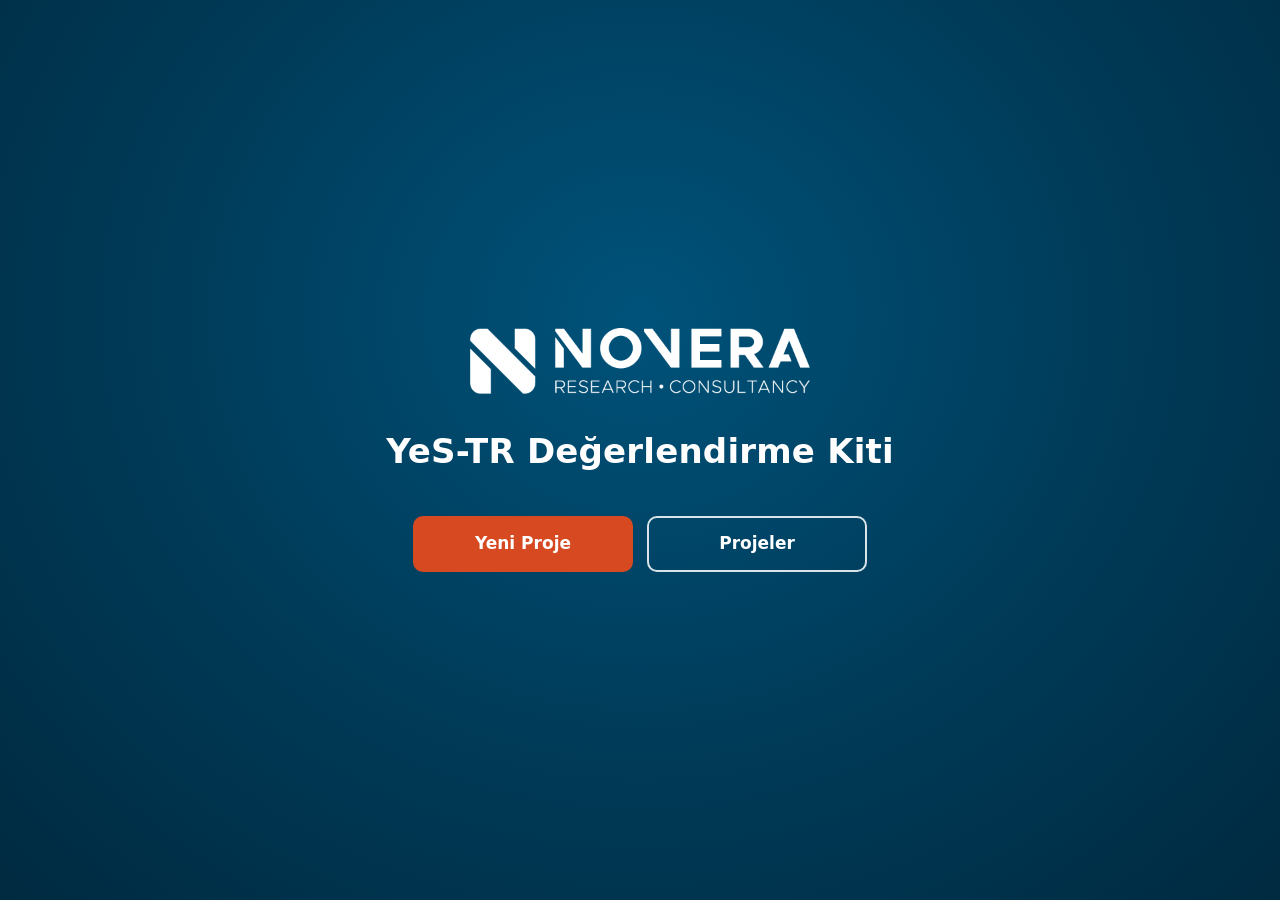
==== giris.html @ 32ba1bec "Giriş sayfası ekle; önbellek sürüm etiketleri - giris.html: koyu mavi zemin, Novera logosu, Yeni Pro" ====
<!DOCTYPE html>
<html lang="tr">
<head>
<meta charset="utf-8">
<meta name="viewport" content="width=device-width, initial-scale=1">
<title>YeS-TR Değerlendirme Kiti · Novera</title>
<!-- Giriş sayfası: sitenin ilk sayfası (index.html adressiz açılınca buraya yönlenir).
     Eski birleşik açılış sayfası index.html#acilis adresinde bağlantısız olarak korunuyor. -->
<style>
  * { box-sizing: border-box; }
  html, body { height: 100%; }
  body {
    margin: 0;
    font: 15px/1.4 system-ui, -apple-system, "Segoe UI", Roboto, sans-serif;
    color: #fff;
    background: radial-gradient(ellipse at 50% 35%, #00527a 0%, #003a57 55%, #002a40 100%);
    display: flex; align-items: center; justify-content: center;
    padding: 24px 16px;
  }
  .giris { text-align: center; width: 100%; max-width: 560px; }
  .giris img { width: min(340px, 80%); height: auto; display: block; margin: 0 auto; }
  .giris h1 { margin: 34px 0 40px; font-size: clamp(24px, 5vw, 34px); font-weight: 700; letter-spacing: .2px; }
  .btns { display: flex; gap: 14px; justify-content: center; }
  .btns a {
    flex: 1; max-width: 220px; font-size: 17px; font-weight: 600; text-decoration: none; text-align: center;
    padding: 14px 18px; border-radius: 10px; transition: background .15s, transform .1s;
  }
  .btns a:active { transform: translateY(1px); }
  .yeni { background: #d74921; color: #fff; border: 2px solid #d74921; }
  .yeni:hover { background: #c03f1b; border-color: #c03f1b; }
  .proj { background: transparent; color: #fff; border: 2px solid rgba(255, 255, 255, .85); }
  .proj:hover { background: rgba(255, 255, 255, .12); }
</style>
</head>
<body>
  <main class="giris">
    <img src="assets/img/logo-white.png" alt="Novera Research &amp; Consultancy">
    <h1>YeS-TR Değerlendirme Kiti</h1>
    <div class="btns">
      <a class="yeni" href="index.html#yeni">Yeni Proje</a>
      <a class="proj" href="index.html#projeler">Projeler</a>
    </div>
  </main>
</body>
</html>
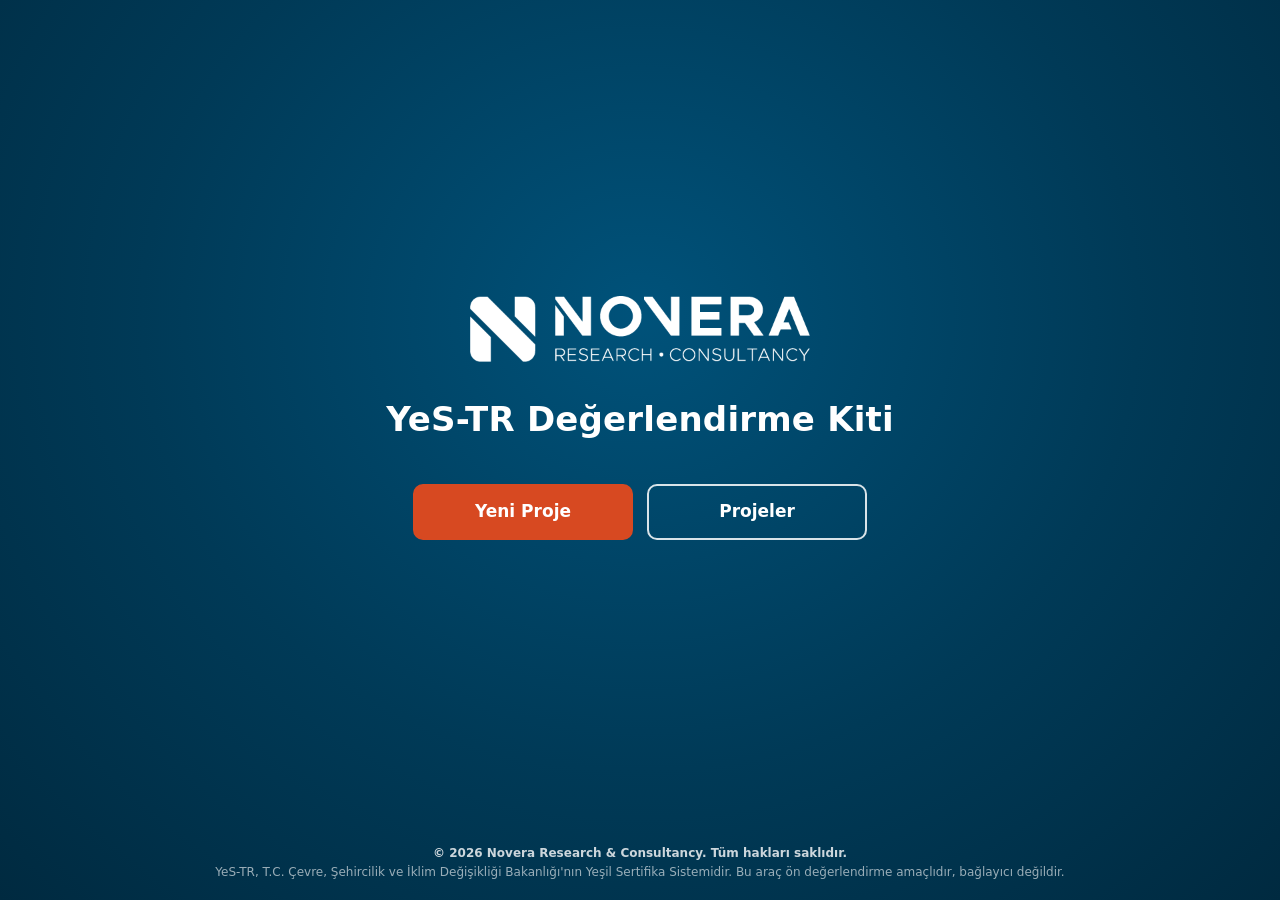
==== commit acdd4534: "Giriş sayfasına copyright ve sorumluluk notu ekle - © <yıl> Novera Research & Consultancy. Tüm hakla" ====
--- a/giris.html
+++ b/giris.html
@@ -14,10 +14,13 @@
     font: 15px/1.4 system-ui, -apple-system, "Segoe UI", Roboto, sans-serif;
     color: #fff;
     background: radial-gradient(ellipse at 50% 35%, #00527a 0%, #003a57 55%, #002a40 100%);
-    display: flex; align-items: center; justify-content: center;
-    padding: 24px 16px;
+    display: flex; flex-direction: column; align-items: center;
+    padding: 24px 16px 18px;
   }
-  .giris { text-align: center; width: 100%; max-width: 560px; }
+  .giris { text-align: center; width: 100%; max-width: 560px; margin: auto 0; }
+  footer { text-align: center; font-size: 12px; line-height: 1.6; color: rgba(255, 255, 255, .6); max-width: 900px; margin-top: 32px; }
+  footer b { display: block; color: rgba(255, 255, 255, .8); font-weight: 600; }
+  footer span.d { display: block; text-wrap: balance; }
   .giris img { width: min(340px, 80%); height: auto; display: block; margin: 0 auto; }
   .giris h1 { margin: 34px 0 40px; font-size: clamp(24px, 5vw, 34px); font-weight: 700; letter-spacing: .2px; }
   .btns { display: flex; gap: 14px; justify-content: center; }
@@ -41,5 +44,10 @@
       <a class="proj" href="index.html#projeler">Projeler</a>
     </div>
   </main>
+  <footer>
+    <b>© <span id="yil">2026</span> Novera Research &amp; Consultancy. Tüm hakları saklıdır.</b>
+    <span class="d">YeS-TR, T.C. Çevre, Şehircilik ve İklim Değişikliği Bakanlığı'nın Yeşil Sertifika Sistemidir. Bu araç ön değerlendirme amaçlıdır, bağlayıcı değildir.</span>
+  </footer>
+  <script>document.getElementById('yil').textContent = new Date().getFullYear();</script>
 </body>
 </html>
